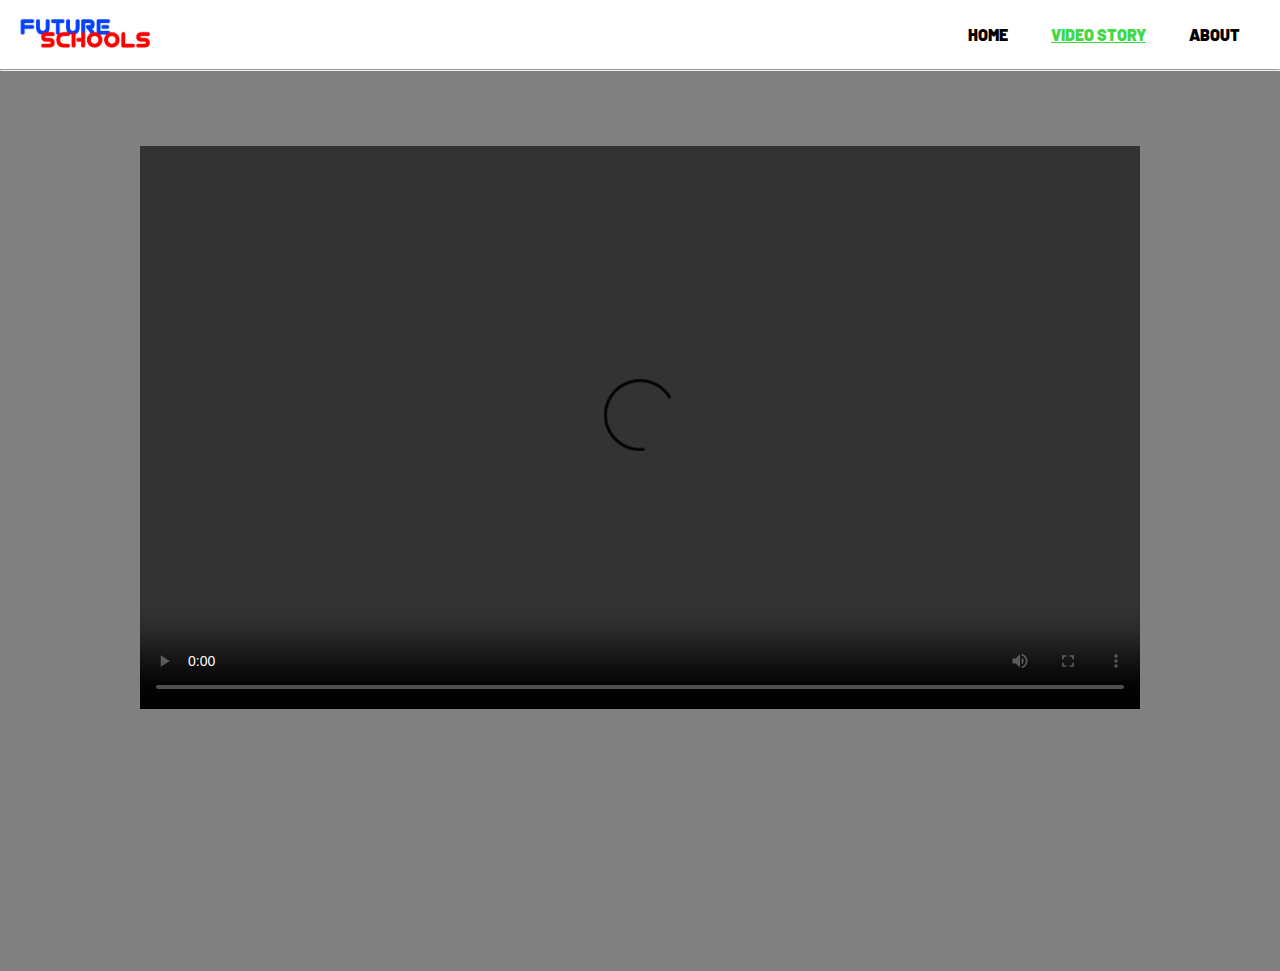
==== video.html @ 38de32c7 "0" ====
<!DOCTYPE html>
<html lang="en">
<head>
    <meta charset="UTF-8">
    <meta name="viewport" content="width=device-width, initial-scale=1.0">
    <title>Future Schools</title>
    <link rel="stylesheet" href="video.css">
    <link rel="preconnect" href="https://fonts.googleapis.com"><link rel="preconnect" href="https://fonts.gstatic.com" crossorigin><link href="https://fonts.googleapis.com/css2?family=Barlow:ital,wght@0,300;0,400;0,500;0,600;0,700;1,300;1,400;1,500;1,600;1,700&display=swap" rel="stylesheet">
</head>
<body>
    <div class="navbar">
        <a><img src="Logo.png" class="logo"></a>
        <ul class="links">
            <li><a href="index.html" class="home"><b>HOME</b></a></li>
            <li><a href="video.html" class="video"><b>VIDEO STORY</b></a></li>
            <li><a href="about.html" class="about"><b>ABOUT</b></a></li>
        </ul>
    </div>
    <hr>
    <center>
    <div class="main">
        <video controls>
            <source src="VideoStory.mp4">
        </video>
    </div>
    </center>
</body>
</html>
---- video.css ----
*{
    margin: 0;
    padding: 0;
}

body{
    font-family: 'Barlow', sans-serif;
}

.home{
    text-decoration: none;
    color: black;
}

.home:hover{
    color: rgb(68, 216, 68);
    transition-duration: 0.5s;
}

.video{
    color: rgb(68, 216, 68);
}

.about{
    text-decoration: none;
    color: black;
}

.about:hover{
    color: rgb(68, 216, 68);
    transition-duration: 0.5s;
}

.logo{
    width: 148.52px;
    margin: 10px;
    display: inline-flex;
    line-height: 70px;
}

.links{
    float: right;
    margin-right: 20px;
}

.links li{
    margin: 0 20px;
    line-height: 69px;
    display: inline-flex;
}

.links li a{
    font-weight: 700;
}

.main{
    font-weight: 600;
    background-color: gray;
    height: 100vh;
}

video{
    height:562.5px;
    width: 1000px;
    padding-top: 75px;
}

@media only screen and (min-width: 950px) and (max-width: 1199px){

video{
    width: 950px;
    height: 535px;
}

}
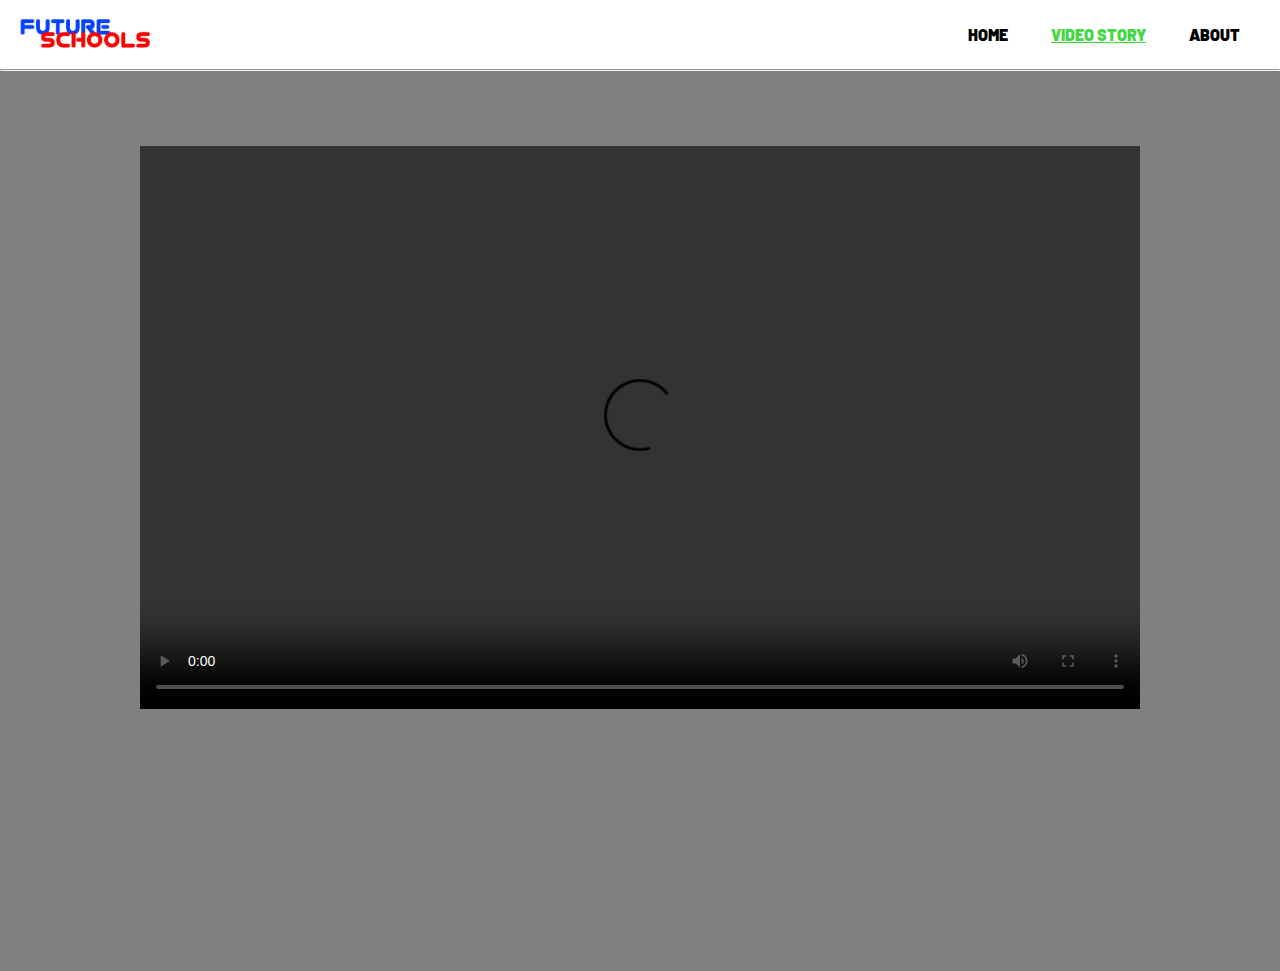
==== commit 0a1cc64c: "0" ====
--- a/video.html
+++ b/video.html
@@ -22,6 +22,7 @@
         <video controls>
             <source src="VideoStory.mp4">
         </video>
+        <h3 class="credit">Credit to :- Educause</h3>
     </div>
     </center>
 </body>
--- a/video.css
+++ b/video.css
@@ -66,6 +66,14 @@
     padding-top: 75px;
 }
 
+.credit{
+    color: gray;
+}
+
+.credit::selection{
+    color: rgba(0, 0, 0, 0.25);
+}
+
 @media only screen and (min-width: 950px) and (max-width: 1199px){
 
 video{
